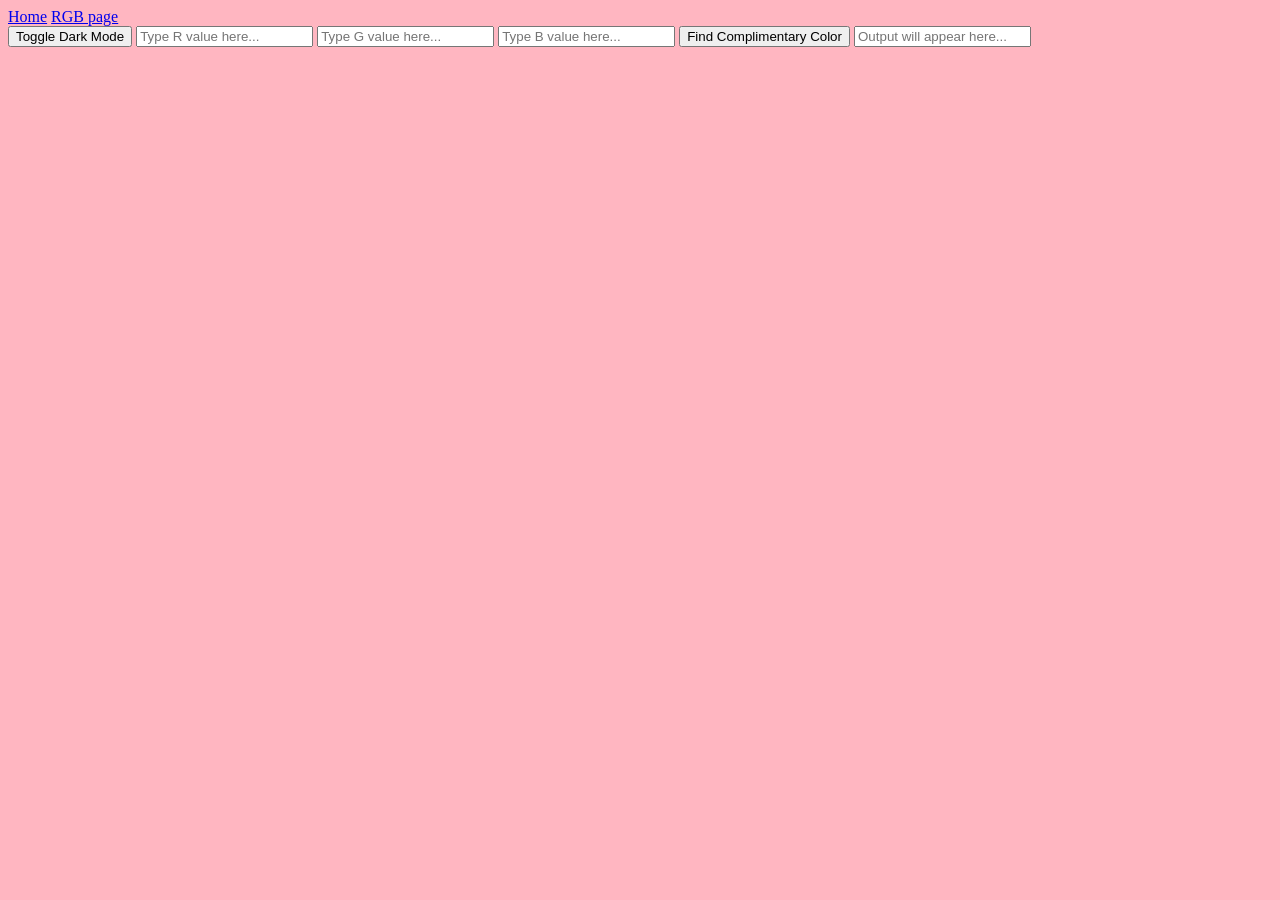
==== RGB complimentary color picker.html @ a1122c00 "TWO PAGE UPDATE!!!" ====
<!DOCTYPE html>
<html lang="en">
<head>
    <meta charset="UTF-8">
    <meta name="viewport" content="width=device-width, initial-scale=1.0">
    <link rel="stylesheet" href="style.css">
    <title>KacobJerby's Website :3</title>
    <script src="RGBscript.js" defer></script>
</head>

<html>
    <!-- Navigation -->
    <nav>
        <a href="index.html">Home</a>
        <a href="RGB complimentary color picker.html">RGB page</a>
    </nav>

    <!-- Dark Mode Button -->
    <button id="blackBtn">Toggle Dark Mode</button>

    <!-- User Input Box -->
    <input type="text" id="rValue" placeholder="Type R value here...">
    <input type="text" id="gValue" placeholder="Type G value here...">
    <input type="text" id="bValue" placeholder="Type B value here...">

    <!-- Trigger Button -->
    <button id="submitBtn">Find Complimentary Color</button>

    <!-- Text Output Box -->
    <input type="text" id="textOutput" readonly placeholder="Output will appear here...">
</html>
---- style.css ----
body {
    background-color: lightpink;
    color: black;
}
p {
    font-family: 'Courier New', Courier, monospace;
}
.rainbow {
    display: inline-block;
    background-image: linear-gradient(to right, red, orange, yellow, green, blue, indigo, violet);
    -webkit-background-clip: text;
    background-clip: text;
    -webkit-text-fill-color: transparent;
    color: transparent;
}
.black-bg {
    background-color: black;
    color: white
}

.gay {
    background-image: linear-gradient(to bottom, red, orange, yellow, green, blue, indigo, violet, red);
}
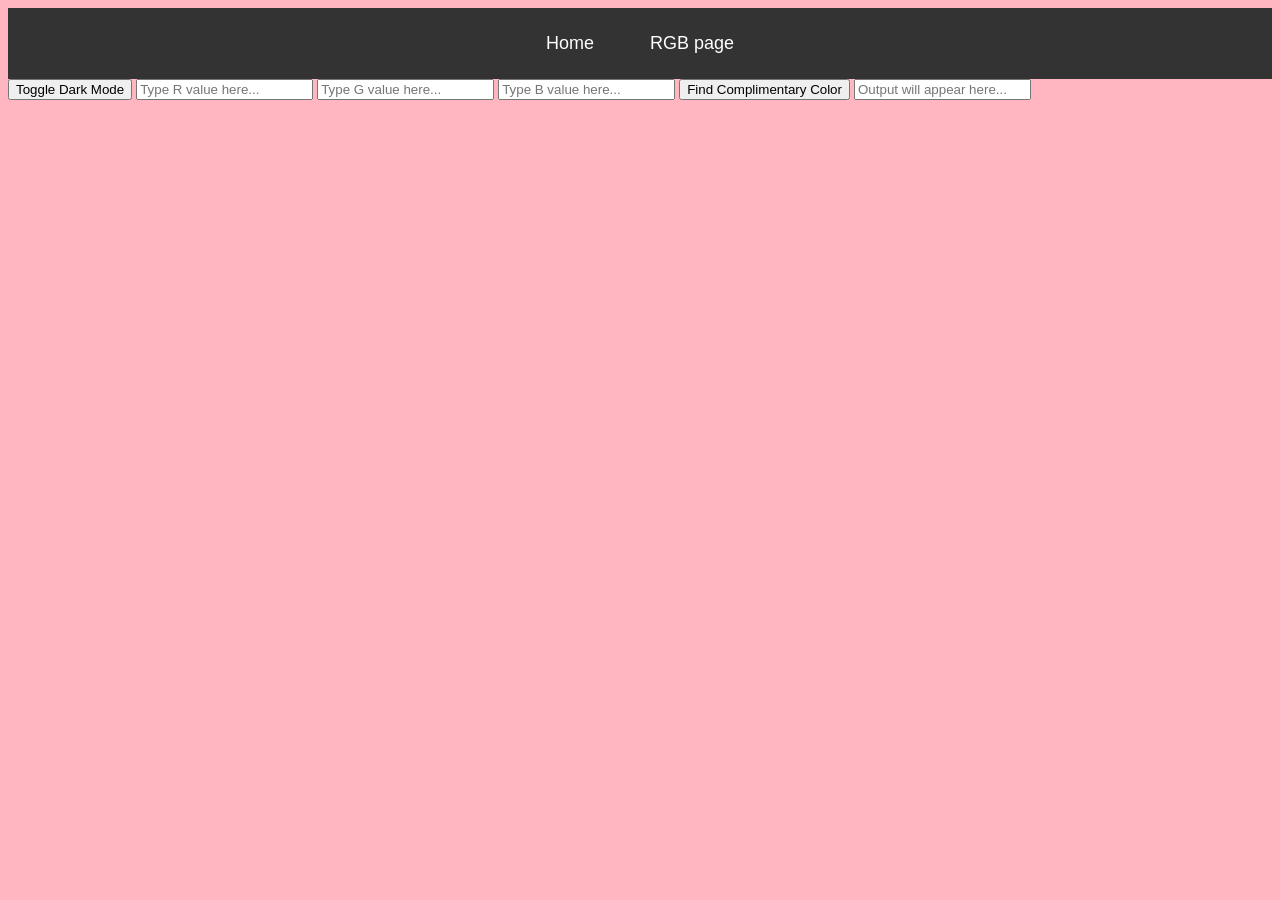
==== commit 5314b62f: "prettify navbar" ====
--- a/RGB complimentary color picker.html
+++ b/RGB complimentary color picker.html
@@ -10,7 +10,7 @@
 
 <html>
     <!-- Navigation -->
-    <nav>
+    <nav class="navbar">
         <a href="index.html">Home</a>
         <a href="RGB complimentary color picker.html">RGB page</a>
     </nav>
--- a/style.css
+++ b/style.css
@@ -20,4 +20,27 @@
 
 .gay {
     background-image: linear-gradient(to bottom, red, orange, yellow, green, blue, indigo, violet, red);
+}
+
+.navbar {
+    display: flex;
+    justify-content: center;
+    gap: 20px;
+    background: #333;
+    padding: 15px;
+}
+
+.navbar a {
+    color: white;
+    text-decoration: none;
+    font-family: Arial, sans-serif;
+    font-size: 18px;
+    padding: 10px 18px;
+    border-radius: 8px;
+    transition: background-color 0.3s, transform 0.2s;
+}
+
+.navbar a:hover {
+    background-color: #555;
+    transform: translateY(-2px);
 }
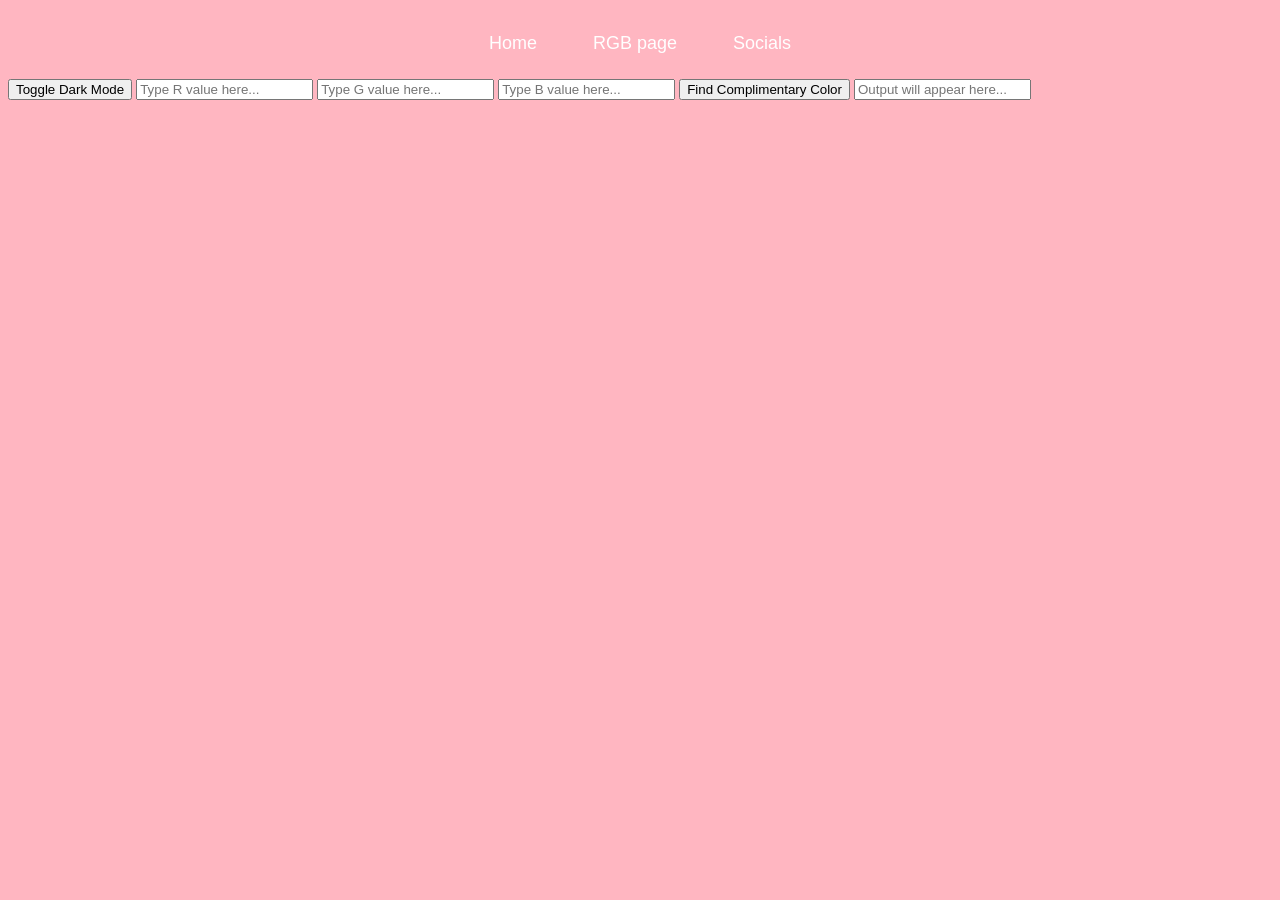
==== commit 3e146848: "Add link to Socials page in navigation pt1" ====
--- a/RGB complimentary color picker.html
+++ b/RGB complimentary color picker.html
@@ -13,6 +13,7 @@
     <nav class="navbar">
         <a href="index.html">Home</a>
         <a href="RGB complimentary color picker.html">RGB page</a>
+        <a href="socials.html">Socials</a>
     </nav>
 
     <!-- Dark Mode Button -->
@@ -28,4 +29,4 @@
 
     <!-- Text Output Box -->
     <input type="text" id="textOutput" readonly placeholder="Output will appear here...">
-</html>+</html>
--- a/style.css
+++ b/style.css
@@ -26,7 +26,7 @@
     display: flex;
     justify-content: center;
     gap: 20px;
-    background: #333;
+    background: color-mix(in srgb, var(--background-color) 85%, white);
     padding: 15px;
 }
 
